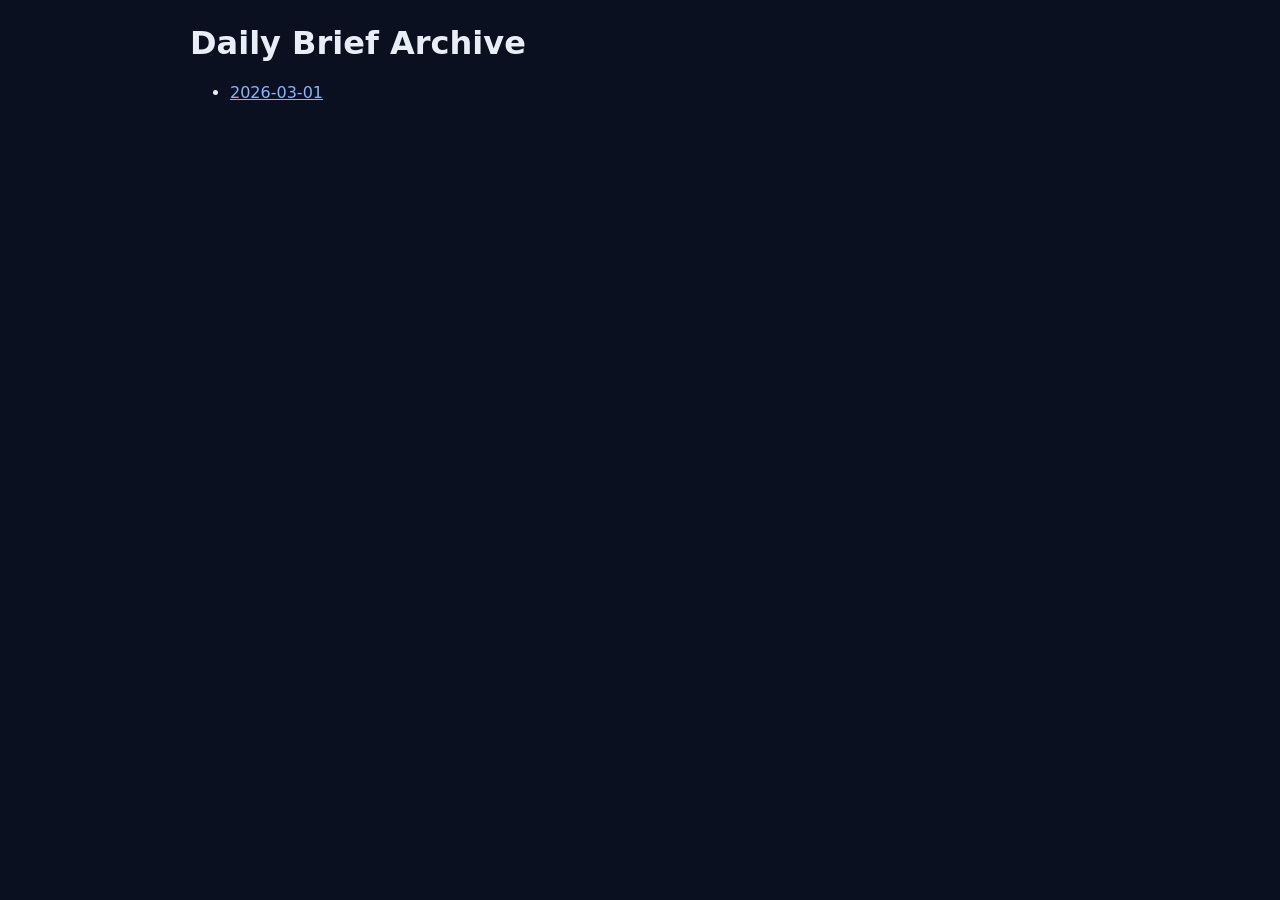
==== index.html @ f2c181b4 "Initial daily brief site" ====
<!doctype html><html><head><meta charset='utf-8'><meta name='viewport' content='width=device-width, initial-scale=1'><title>Daily Briefs</title><link rel='stylesheet' href='assets/style.css'></head><body><main><h1>Daily Brief Archive</h1><ul><li><a href='news/2026-03-01.html'>2026-03-01</a></li></ul></main></body></html>
---- assets/style.css ----
body{font-family:system-ui,-apple-system,Segoe UI,Roboto,Helvetica,Arial,sans-serif;background:#0b1020;color:#e9edf5;margin:0}main{max-width:900px;margin:24px auto;padding:0 16px}a{color:#87b3ff}pre{white-space:pre-wrap;line-height:1.55;background:#121a33;padding:16px;border-radius:10px}li{margin:8px 0}
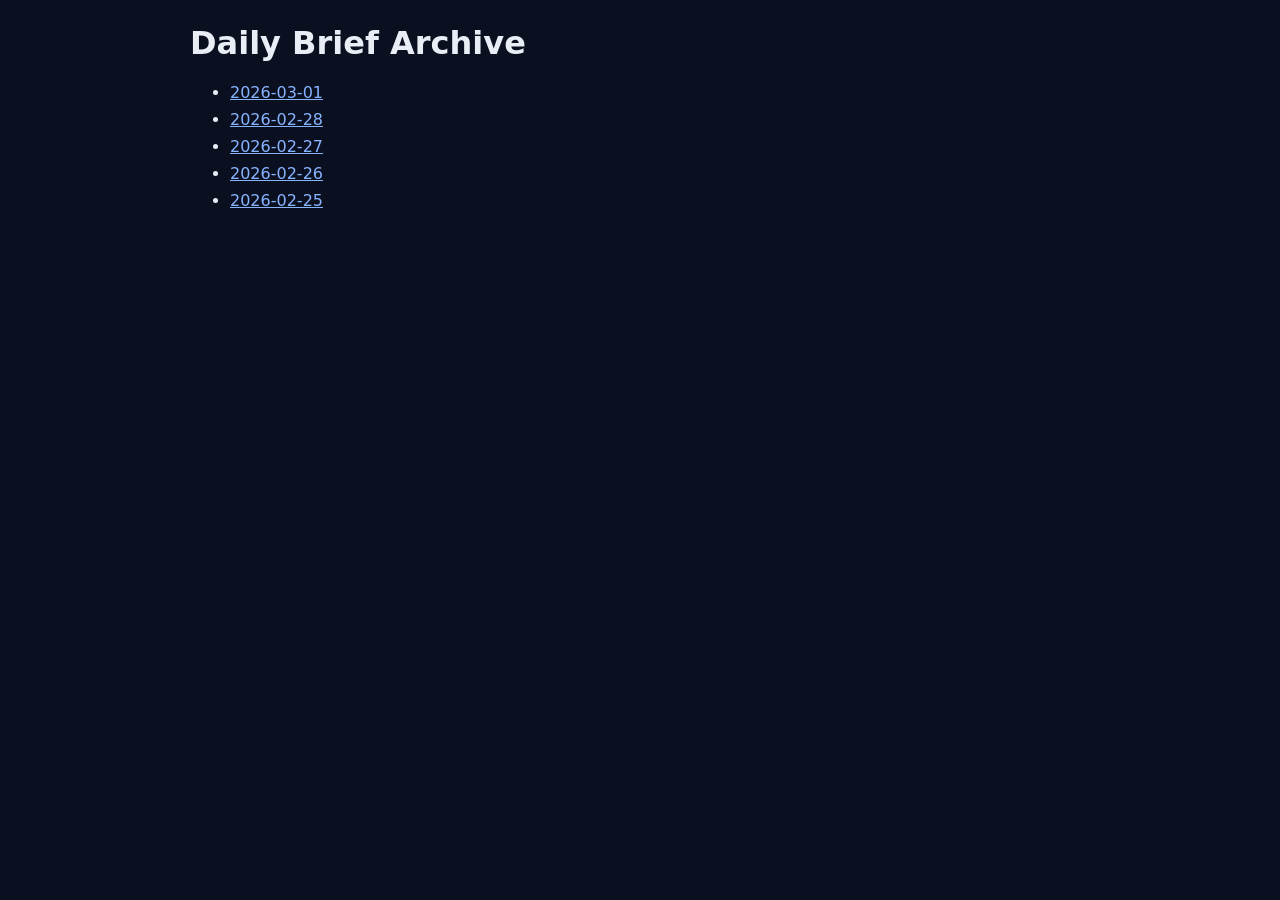
==== commit 6d305e4e: "Backfill daily brief pages for 2026-02-25..28" ====
--- a/index.html
+++ b/index.html
@@ -1 +1,5 @@
-<!doctype html><html><head><meta charset='utf-8'><meta name='viewport' content='width=device-width, initial-scale=1'><title>Daily Briefs</title><link rel='stylesheet' href='assets/style.css'></head><body><main><h1>Daily Brief Archive</h1><ul><li><a href='news/2026-03-01.html'>2026-03-01</a></li></ul></main></body></html>+<!doctype html><html><head><meta charset='utf-8'><meta name='viewport' content='width=device-width, initial-scale=1'><title>Daily Briefs</title><link rel='stylesheet' href='assets/style.css'></head><body><main><h1>Daily Brief Archive</h1><ul><li><a href='news/2026-03-01.html'>2026-03-01</a></li>
+<li><a href='news/2026-02-28.html'>2026-02-28</a></li>
+<li><a href='news/2026-02-27.html'>2026-02-27</a></li>
+<li><a href='news/2026-02-26.html'>2026-02-26</a></li>
+<li><a href='news/2026-02-25.html'>2026-02-25</a></li></ul></main></body></html>
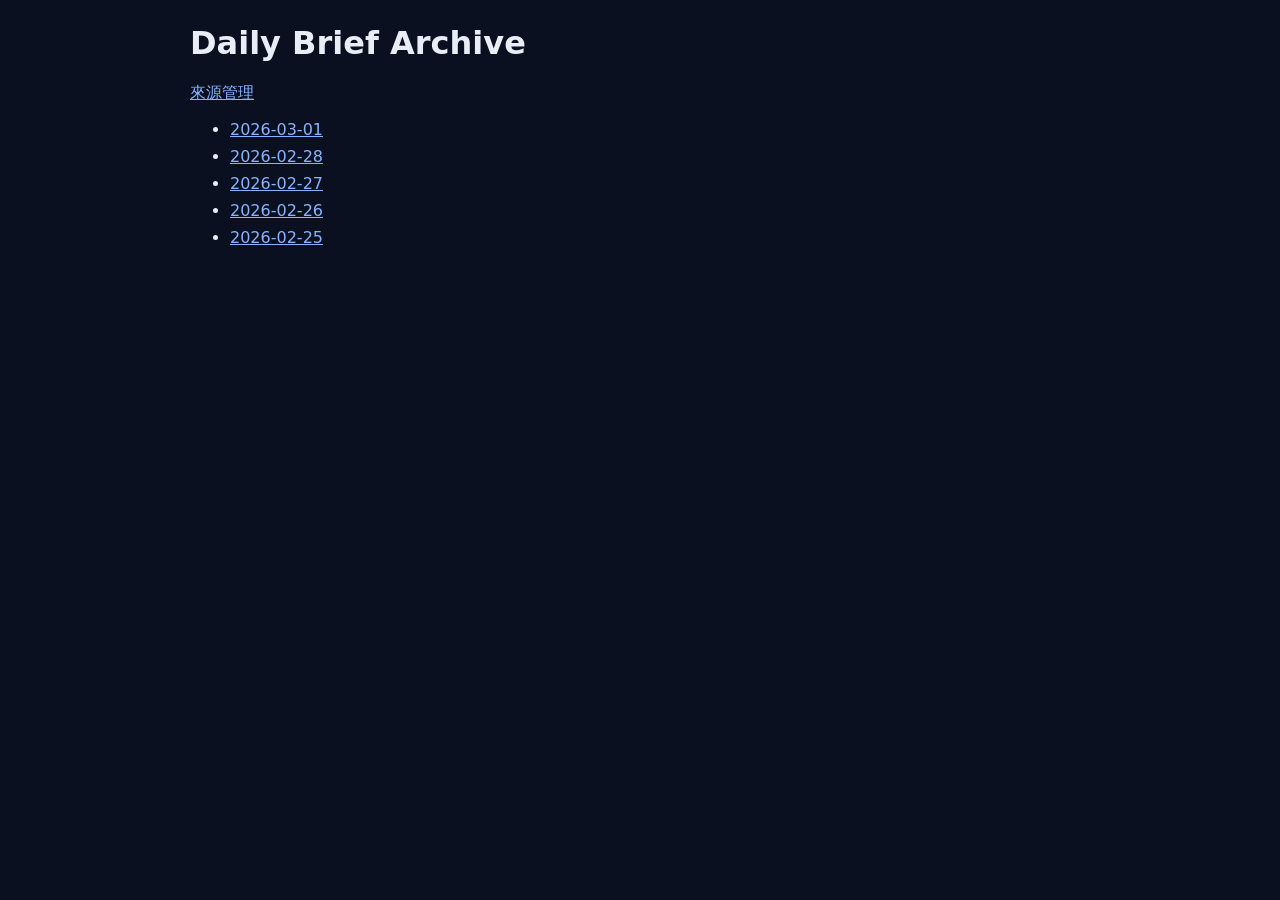
==== commit 60e2fdf9: "Update daily brief 2026-03-01" ====
--- a/index.html
+++ b/index.html
@@ -1,4 +1,4 @@
-<!doctype html><html><head><meta charset='utf-8'><meta name='viewport' content='width=device-width, initial-scale=1'><title>Daily Briefs</title><link rel='stylesheet' href='assets/style.css'></head><body><main><h1>Daily Brief Archive</h1><ul><li><a href='news/2026-03-01.html'>2026-03-01</a></li>
+<!doctype html><html><head><meta charset='utf-8'><meta name='viewport' content='width=device-width, initial-scale=1'><title>Daily Briefs</title><link rel='stylesheet' href='assets/style.css'></head><body><main><h1>Daily Brief Archive</h1><p><a href='sources.html'>來源管理</a></p><ul><li><a href='news/2026-03-01.html'>2026-03-01</a></li>
 <li><a href='news/2026-02-28.html'>2026-02-28</a></li>
 <li><a href='news/2026-02-27.html'>2026-02-27</a></li>
 <li><a href='news/2026-02-26.html'>2026-02-26</a></li>
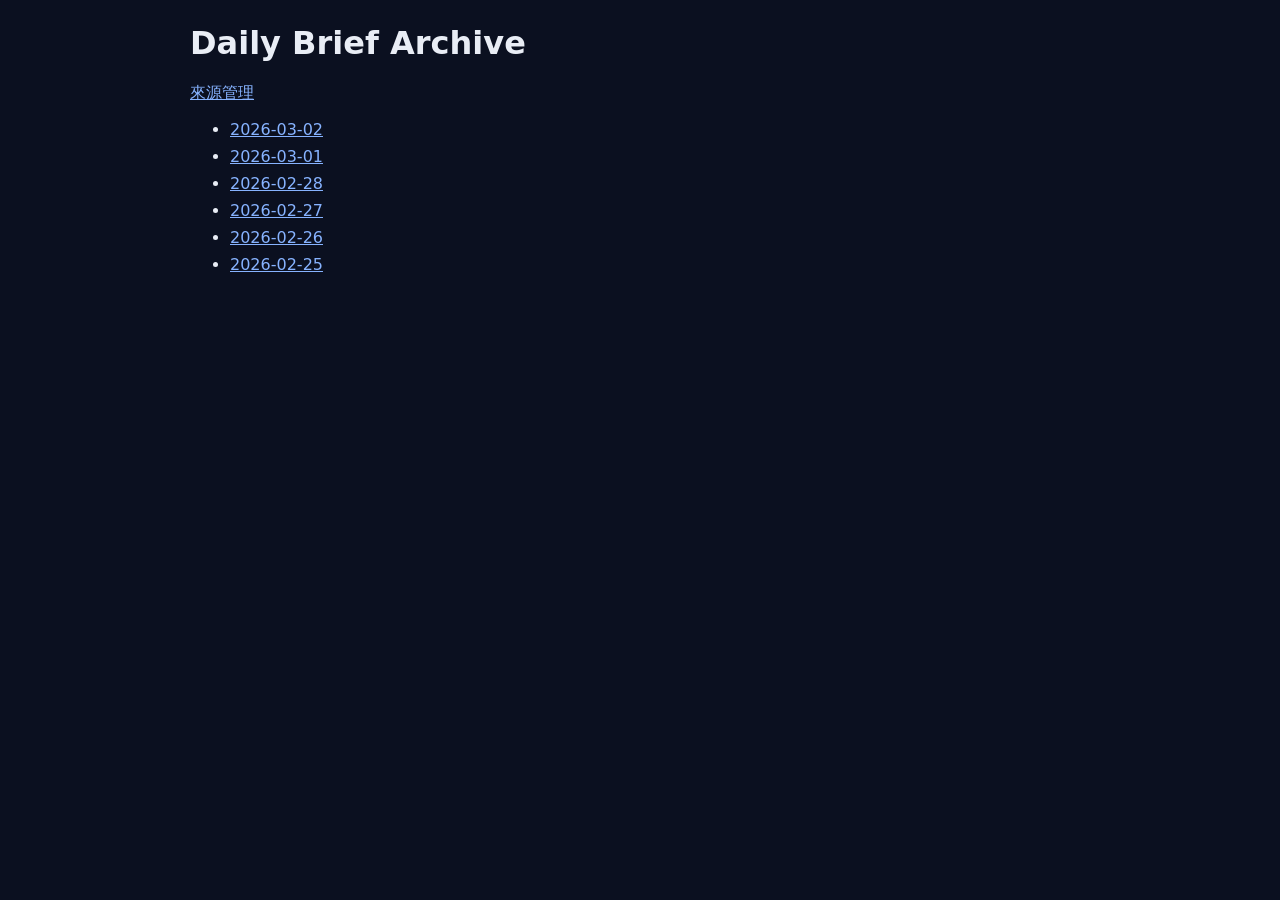
==== commit ed308de3: "Update daily brief 2026-03-02" ====
--- a/index.html
+++ b/index.html
@@ -1,4 +1,5 @@
-<!doctype html><html><head><meta charset='utf-8'><meta name='viewport' content='width=device-width, initial-scale=1'><title>Daily Briefs</title><link rel='stylesheet' href='assets/style.css'></head><body><main><h1>Daily Brief Archive</h1><p><a href='sources.html'>來源管理</a></p><ul><li><a href='news/2026-03-01.html'>2026-03-01</a></li>
+<!doctype html><html><head><meta charset='utf-8'><meta name='viewport' content='width=device-width, initial-scale=1'><title>Daily Briefs</title><link rel='stylesheet' href='assets/style.css'></head><body><main><h1>Daily Brief Archive</h1><p><a href='sources.html'>來源管理</a></p><ul><li><a href='news/2026-03-02.html'>2026-03-02</a></li>
+<li><a href='news/2026-03-01.html'>2026-03-01</a></li>
 <li><a href='news/2026-02-28.html'>2026-02-28</a></li>
 <li><a href='news/2026-02-27.html'>2026-02-27</a></li>
 <li><a href='news/2026-02-26.html'>2026-02-26</a></li>
